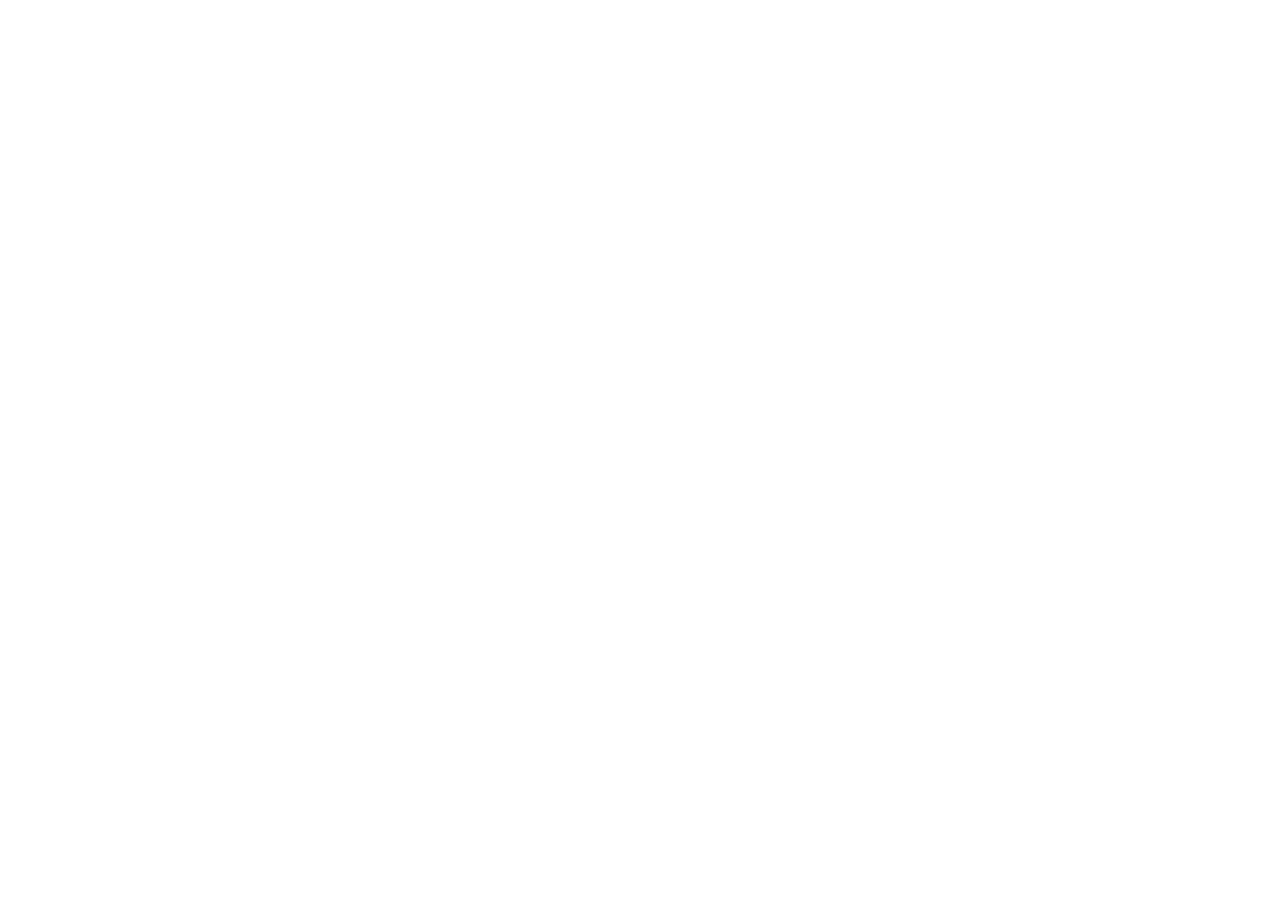
==== index.html @ d7a30334 "Defining the canvas" ====
<!DOCTYPE html>
<html lang="pt-br">
<head>
    <meta charset="UTF-8">
    <meta name="viewport" content="width=device-width, initial-scale=1.0">
    <link rel="stylesheet" href="./css/style.css">
    <title>Polyshape</title>
</head>
<body>
    <canvas>
        Your browser does not support the canvas element
    </canvas>
</body>
</html>
---- css/style.css ----
html, body, canvas {
    width:  100%;
    height: 100%;
    margin: 0;
}
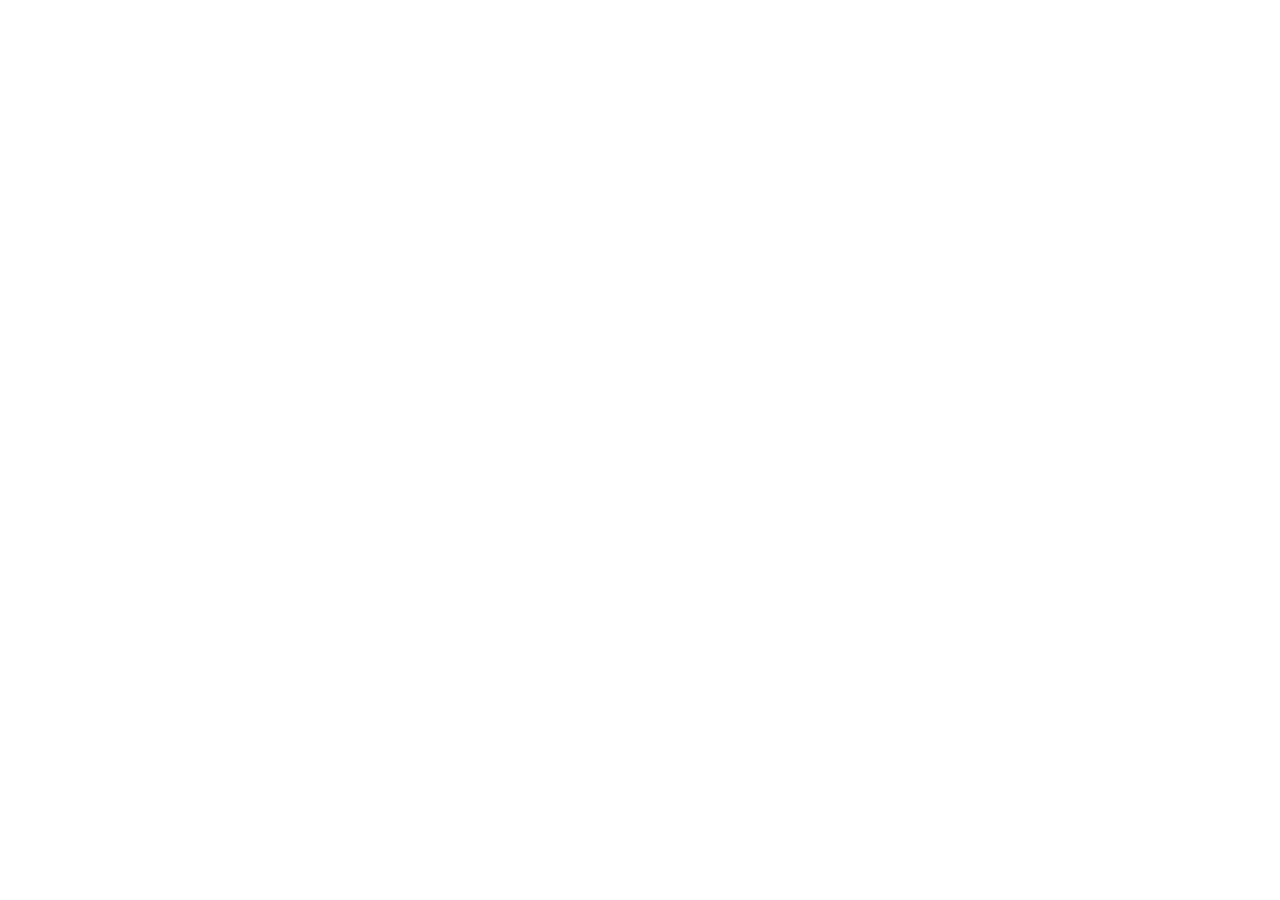
==== commit a91c86be: "Adding canvas resize function" ====
--- a/index.html
+++ b/index.html
@@ -4,10 +4,11 @@
     <meta charset="UTF-8">
     <meta name="viewport" content="width=device-width, initial-scale=1.0">
     <link rel="stylesheet" href="./css/style.css">
+    <script defer src="./js/script.js"></script>
     <title>Polyshape</title>
 </head>
 <body>
-    <canvas>
+    <canvas id="canvas">
         Your browser does not support the canvas element
     </canvas>
 </body>
--- a/css/style.css
+++ b/css/style.css
@@ -1,5 +1,6 @@
-html, body, canvas {
+html, body {
     width:  100%;
     height: 100%;
     margin: 0;
+    padding: 0;
 }
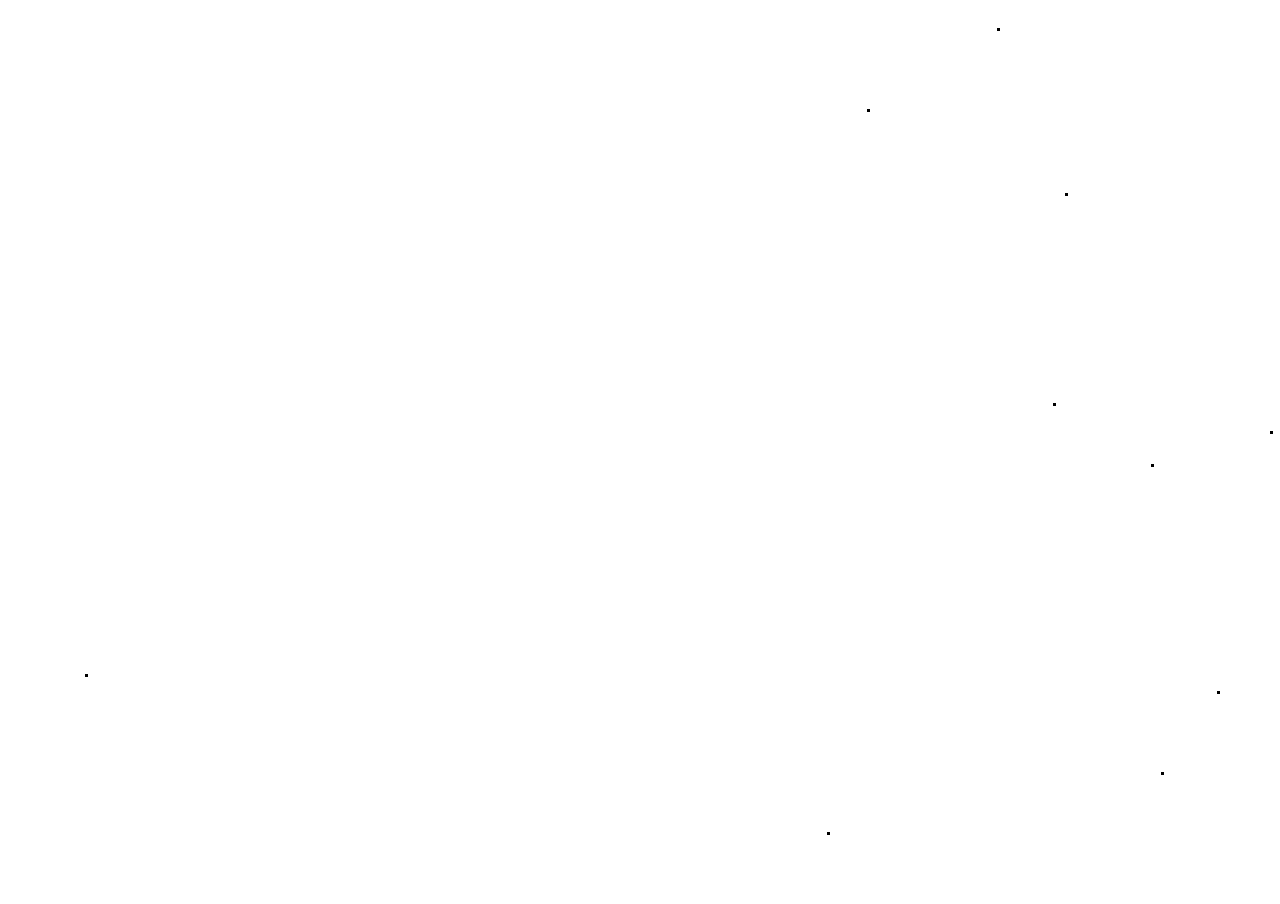
==== commit c22a48ff: "Spliting js code into different files" ====
--- a/index.html
+++ b/index.html
@@ -4,7 +4,7 @@
     <meta charset="UTF-8">
     <meta name="viewport" content="width=device-width, initial-scale=1.0">
     <link rel="stylesheet" href="./css/style.css">
-    <script defer src="./js/script.js"></script>
+    <script defer src="./js/main.js" type="module"></script>
     <title>Polyshape</title>
 </head>
 <body>
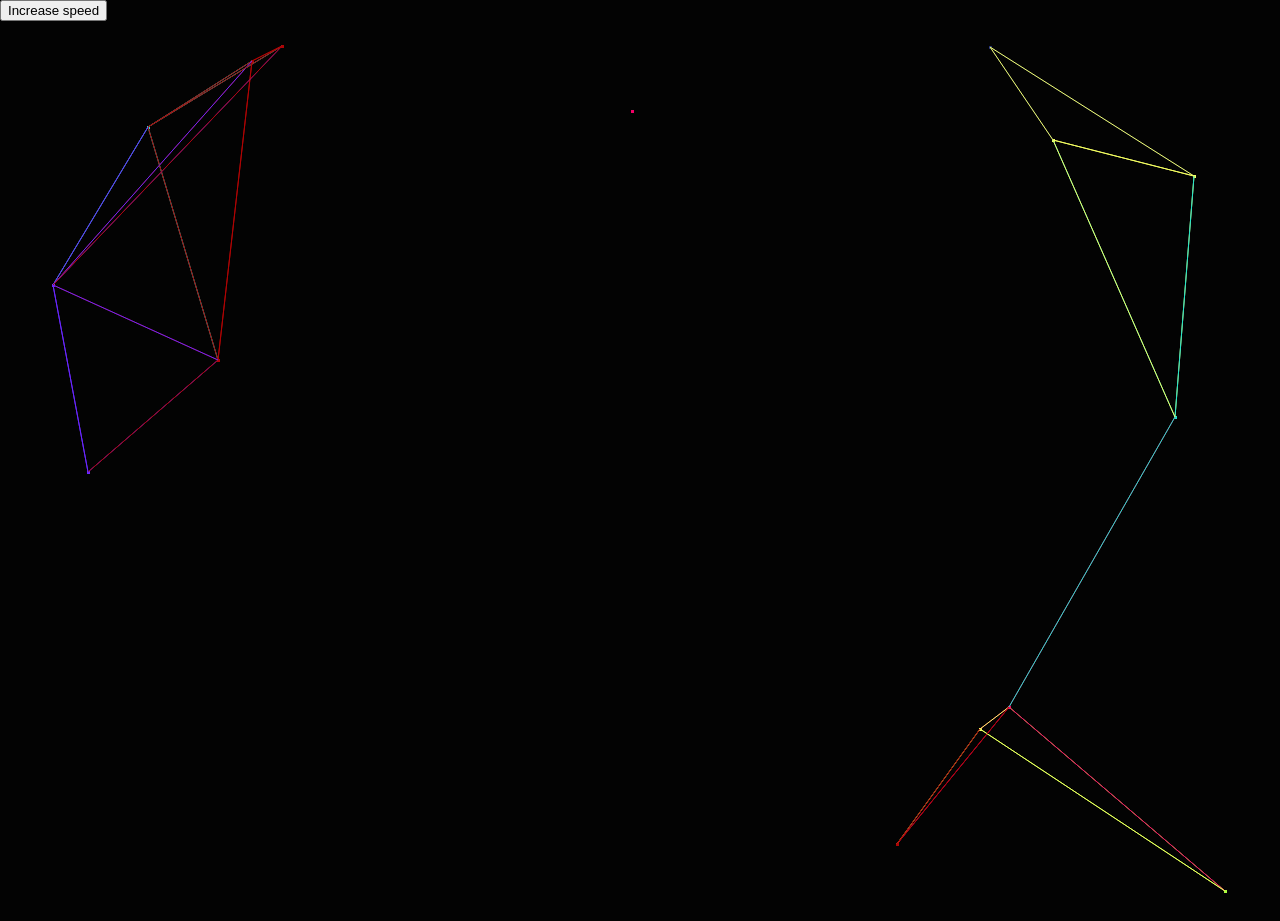
==== commit 07634727: "Increase speed functionality" ====
--- a/index.html
+++ b/index.html
@@ -8,6 +8,11 @@
     <title>Polyshape</title>
 </head>
 <body>
+    <div>
+        <div>
+            <button id="incSpeed">Increase speed</button>
+        </div>
+    </div>
     <canvas id="canvas">
         Your browser does not support the canvas element
     </canvas>
--- a/css/style.css
+++ b/css/style.css
@@ -3,4 +3,5 @@
     height: 100%;
     margin: 0;
     padding: 0;
+    background-color: #030303;
 }
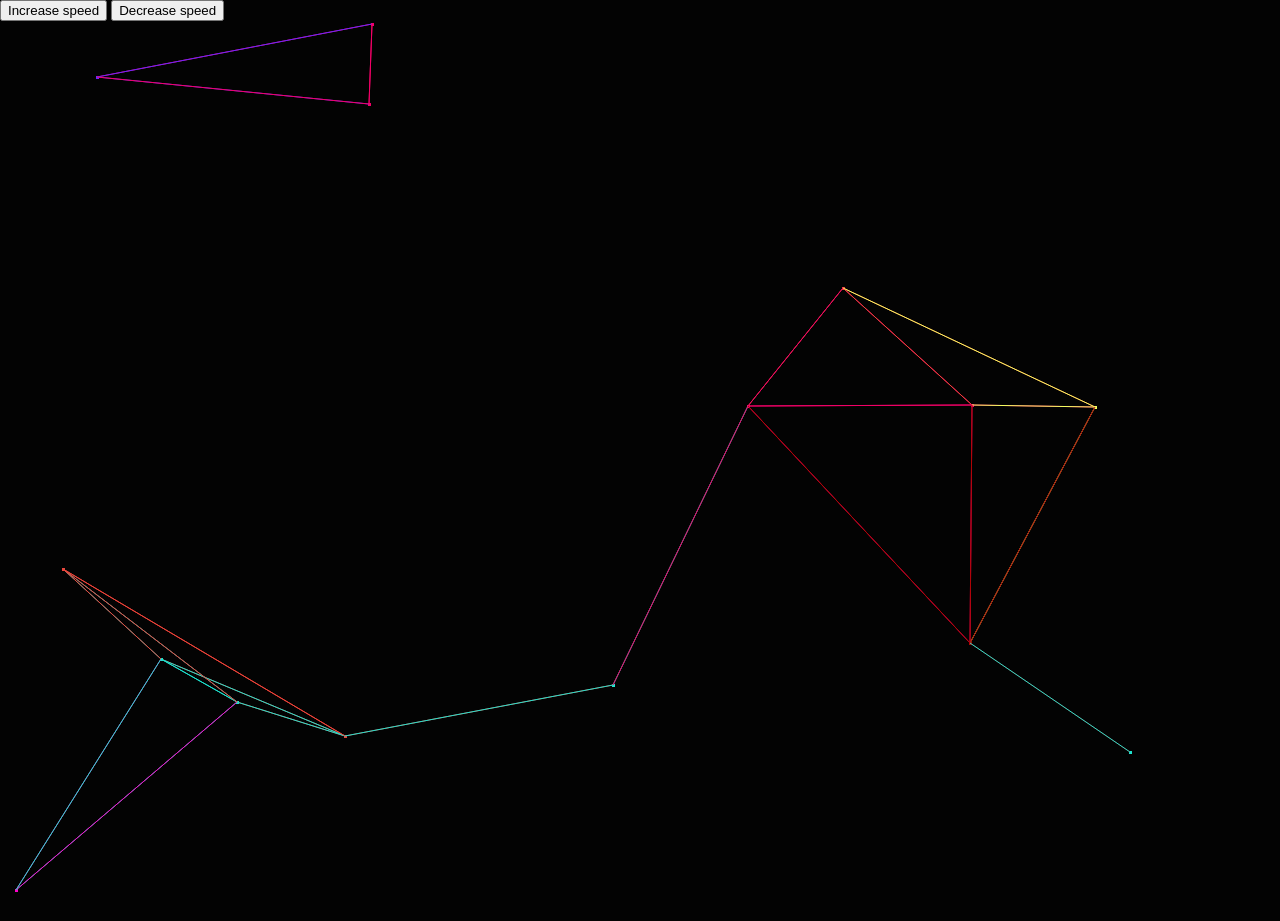
==== commit afc363ce: "Decrease speed functionality" ====
--- a/index.html
+++ b/index.html
@@ -11,6 +11,7 @@
     <div>
         <div>
             <button id="incSpeed">Increase speed</button>
+            <button id="decSpeed">Decrease speed</button>
         </div>
     </div>
     <canvas id="canvas">
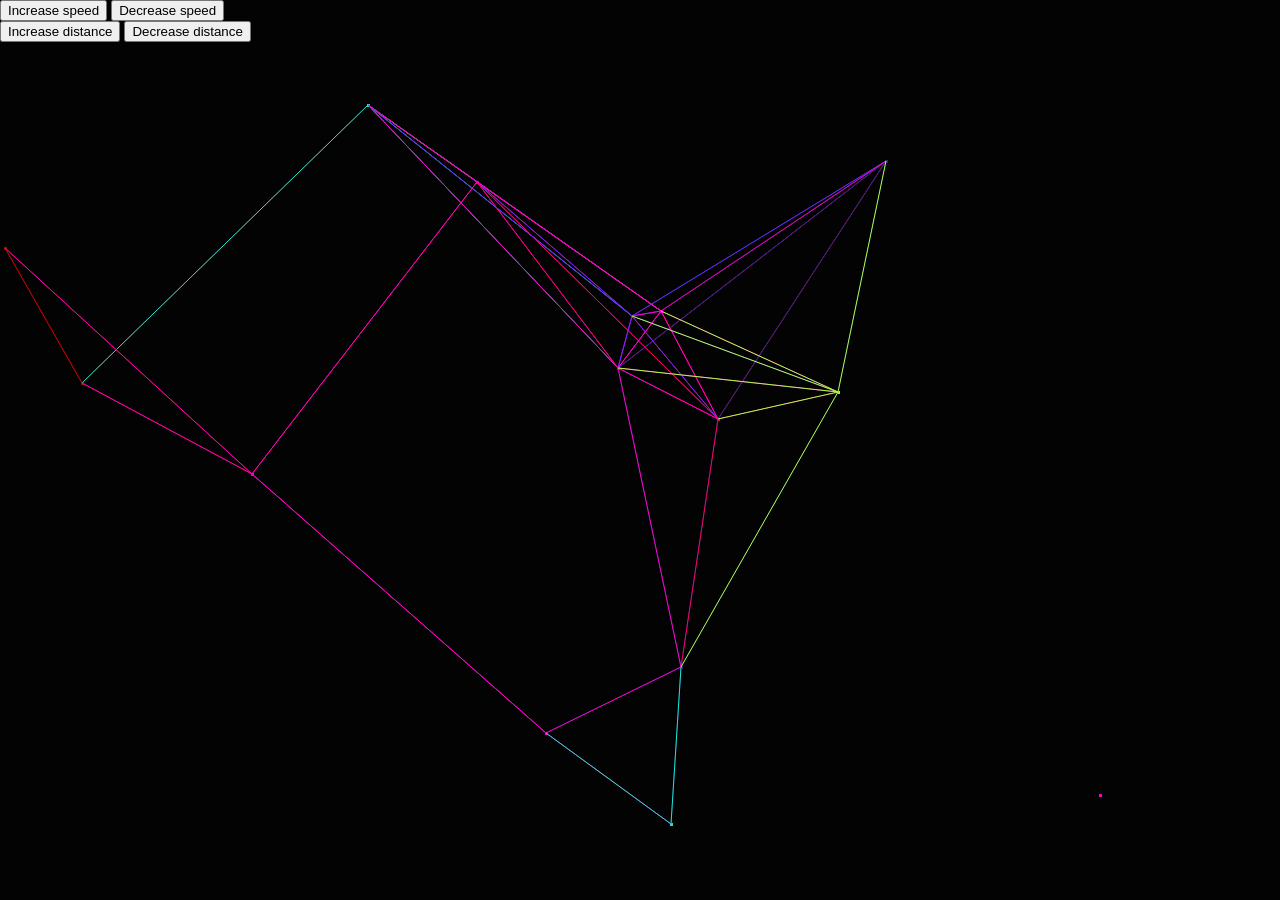
==== commit 28c26b0a: "Adding buttons in html and fixing new dot bug" ====
--- a/index.html
+++ b/index.html
@@ -13,6 +13,10 @@
             <button id="incSpeed">Increase speed</button>
             <button id="decSpeed">Decrease speed</button>
         </div>
+        <div>
+            <button id="incDistance">Increase distance</button>
+            <button id="decDistance">Decrease distance</button>
+        </div>
     </div>
     <canvas id="canvas">
         Your browser does not support the canvas element
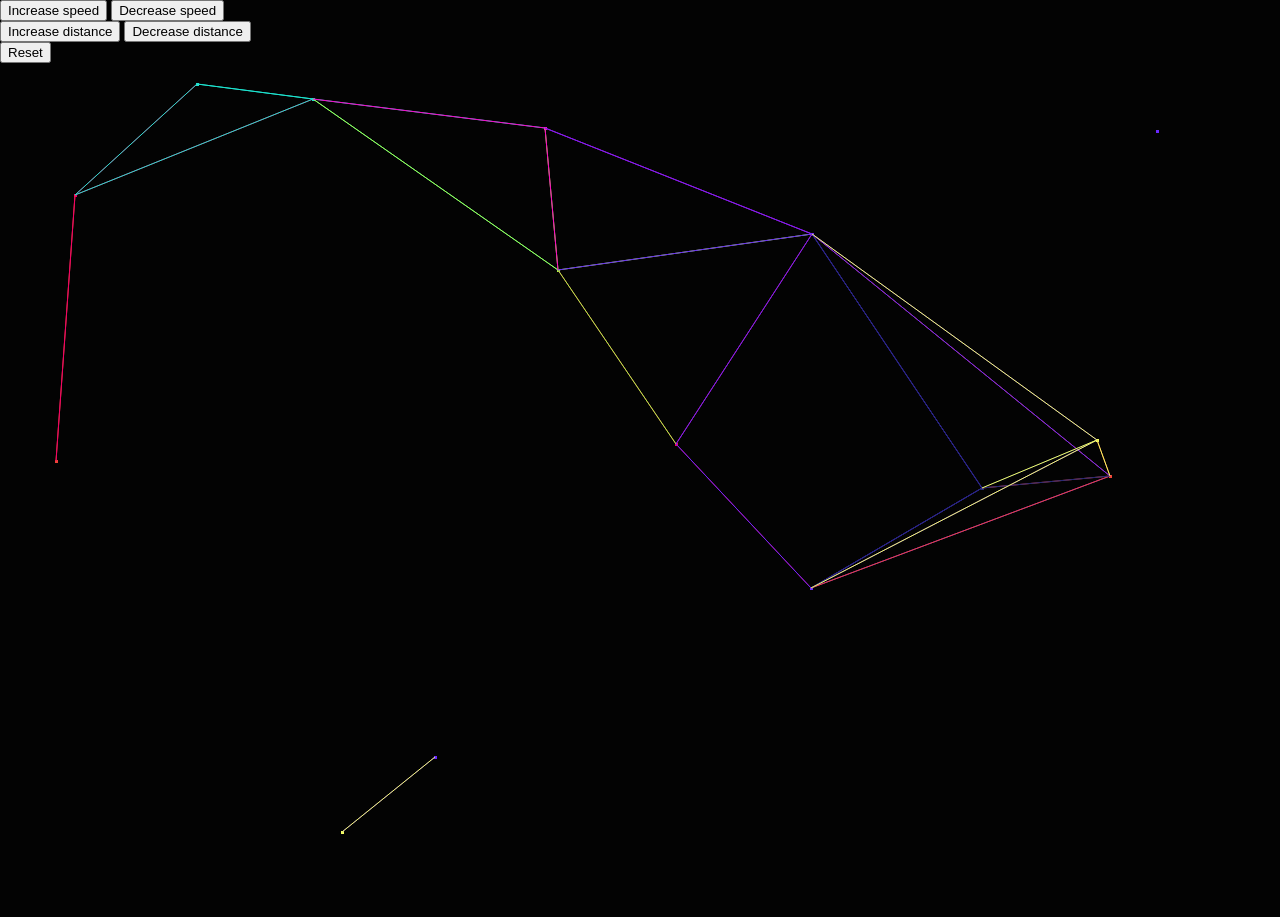
==== commit ba531864: "Adding reset button" ====
--- a/index.html
+++ b/index.html
@@ -17,6 +17,7 @@
             <button id="incDistance">Increase distance</button>
             <button id="decDistance">Decrease distance</button>
         </div>
+        <button id="reset">Reset</button>
     </div>
     <canvas id="canvas">
         Your browser does not support the canvas element
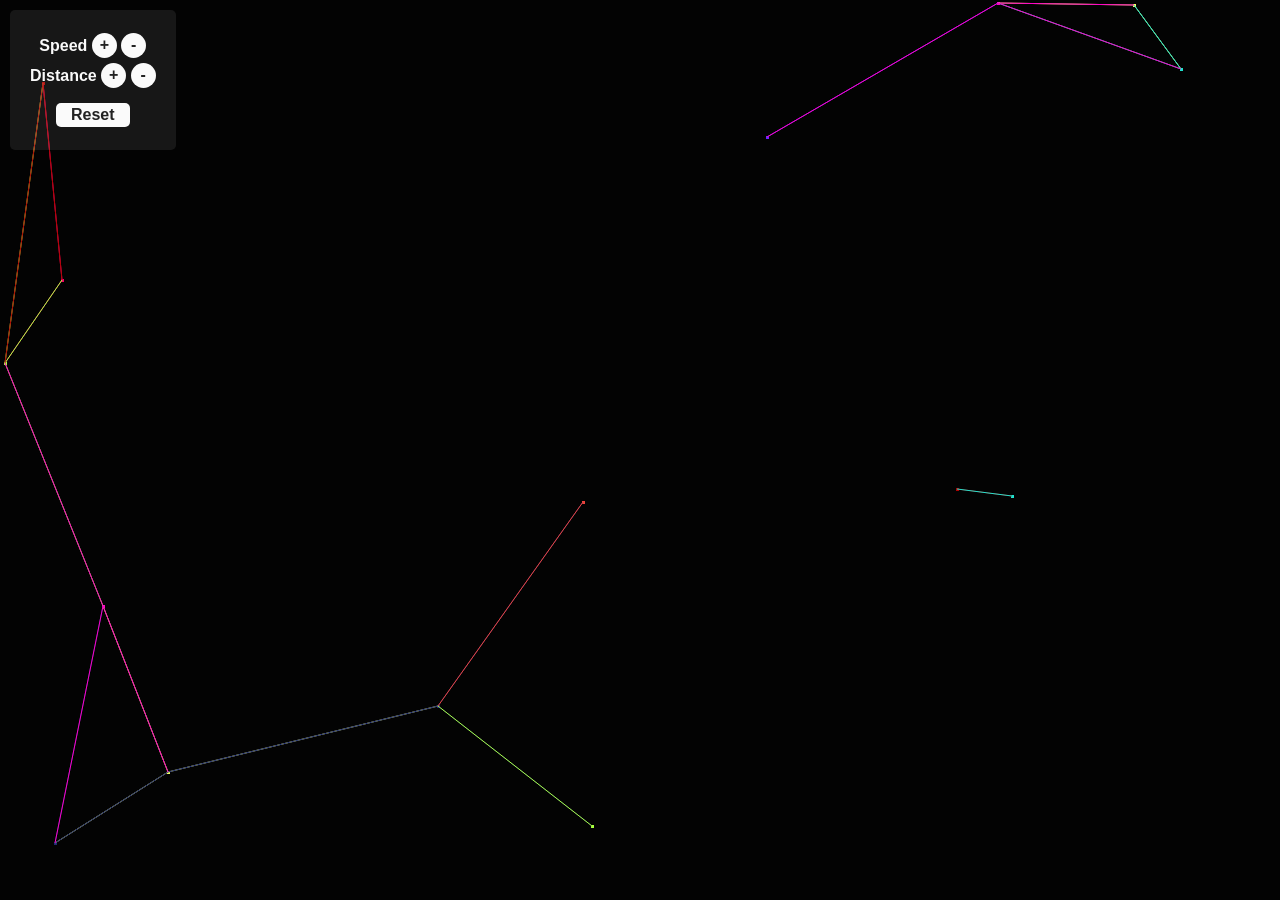
==== commit 5319e053: "Buttons style" ====
--- a/index.html
+++ b/index.html
@@ -8,19 +8,26 @@
     <title>Polyshape</title>
 </head>
 <body>
-    <div>
-        <div>
-            <button id="incSpeed">Increase speed</button>
-            <button id="decSpeed">Decrease speed</button>
+
+    <div class="buttons">
+        <div class="speed-buttons">
+            <label>Speed</label>
+            <button id="incSpeed">+</button>
+            <button id="decSpeed">-</button>
         </div>
-        <div>
-            <button id="incDistance">Increase distance</button>
-            <button id="decDistance">Decrease distance</button>
+
+        <div class="distance-buttons">
+            <label>Distance</label>
+            <button id="incDistance">+</button>
+            <button id="decDistance">-</button>
         </div>
+
         <button id="reset">Reset</button>
     </div>
+
     <canvas id="canvas">
         Your browser does not support the canvas element
     </canvas>
+
 </body>
 </html>
--- a/css/style.css
+++ b/css/style.css
@@ -1,7 +1,68 @@
+:root {
+    font-family: Montserrat, sans-serif;
+}
+
 html, body {
     width:  100%;
     height: 100%;
     margin: 0;
     padding: 0;
     background-color: #030303;
+}
+
+.buttons {
+    position: fixed;
+    color: #fafafa;
+    background-color: #fafafa15;
+    padding: 20px;
+    margin: 10px;
+    border-radius: 5px;
+    height: 100px;
+
+    display: flex;
+    flex-direction: column;
+    align-items: center;
+    justify-content: space-around;
+}
+
+.buttons label {
+    font-weight: bold;
+}
+
+button:not(#reset) {
+    border: none;
+    outline: none;
+    background-color: #fafafa;
+    border-radius: 50%;
+    color: #222;
+    width: 25px;
+    height: 25px;
+    font-weight: bold;
+    font-size: 1em;
+    transition: all 0.2s;
+}
+
+button:not(#reset):hover {
+    background-color: tomato;
+    color: #fafafa;
+    cursor: pointer;
+}
+
+.buttons #reset {
+    border: none;
+    outline: none;
+    background-color: #fafafa;
+    color: #222;
+    padding: 3px 15px;
+    border-radius: 5px;
+    font-weight: bold;
+    font-size: 1em;
+    transition: all 0.2s;
+    margin-top: 10px;
+}
+
+.buttons #reset:hover {
+    background-color: tomato;
+    color: #fafafa;
+    cursor: pointer;
 }
